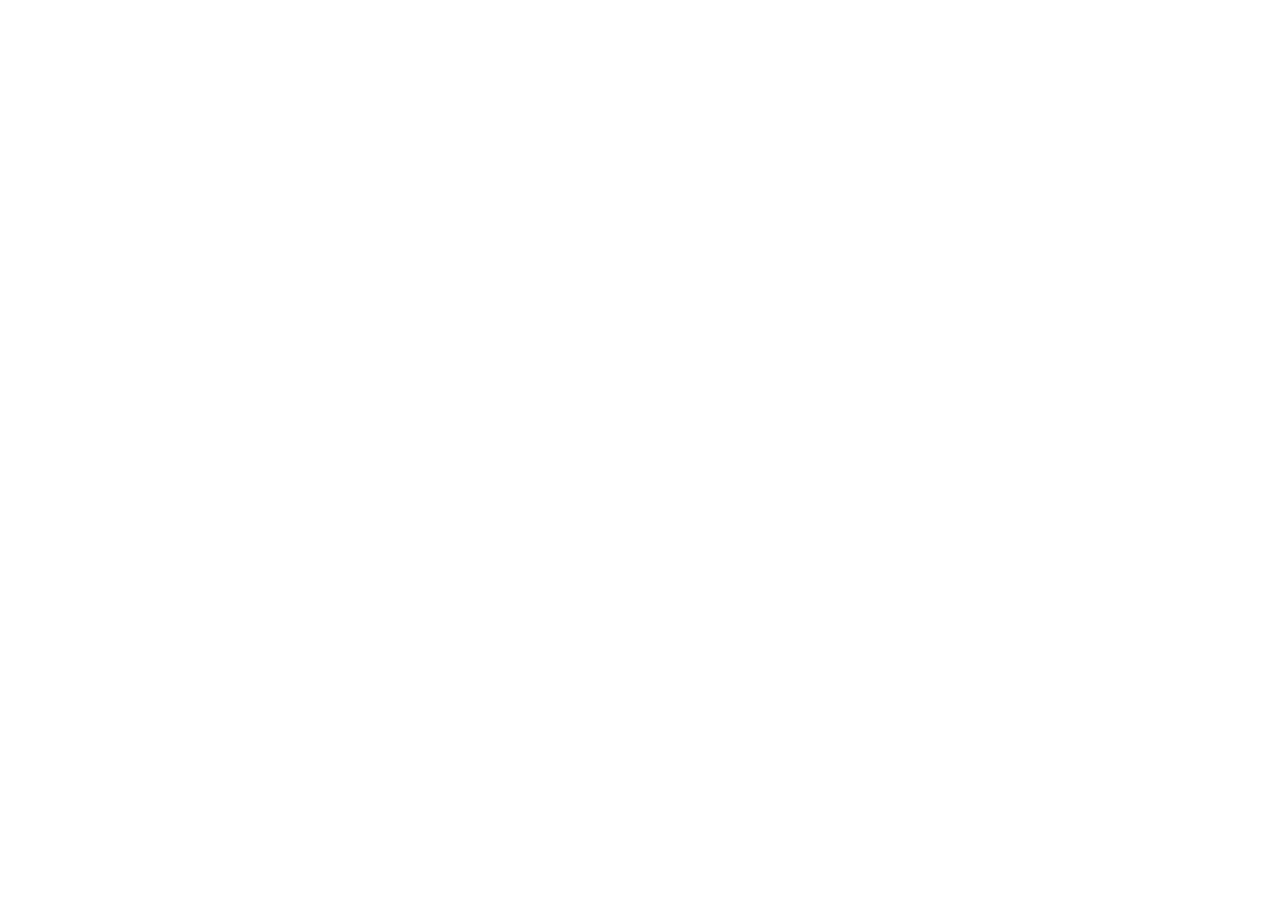
==== index.html @ 0146725b "Version 1" ====
<!DOCTYPE html>
<html lang="en">
<head>
  <meta charset="UTF-8">
  <meta name="viewport" content="width=device-width, initial-scale=1.0">
  <title>My Homepage</title>
  <link rel="stylesheet" href="homestyles.css">
</head>
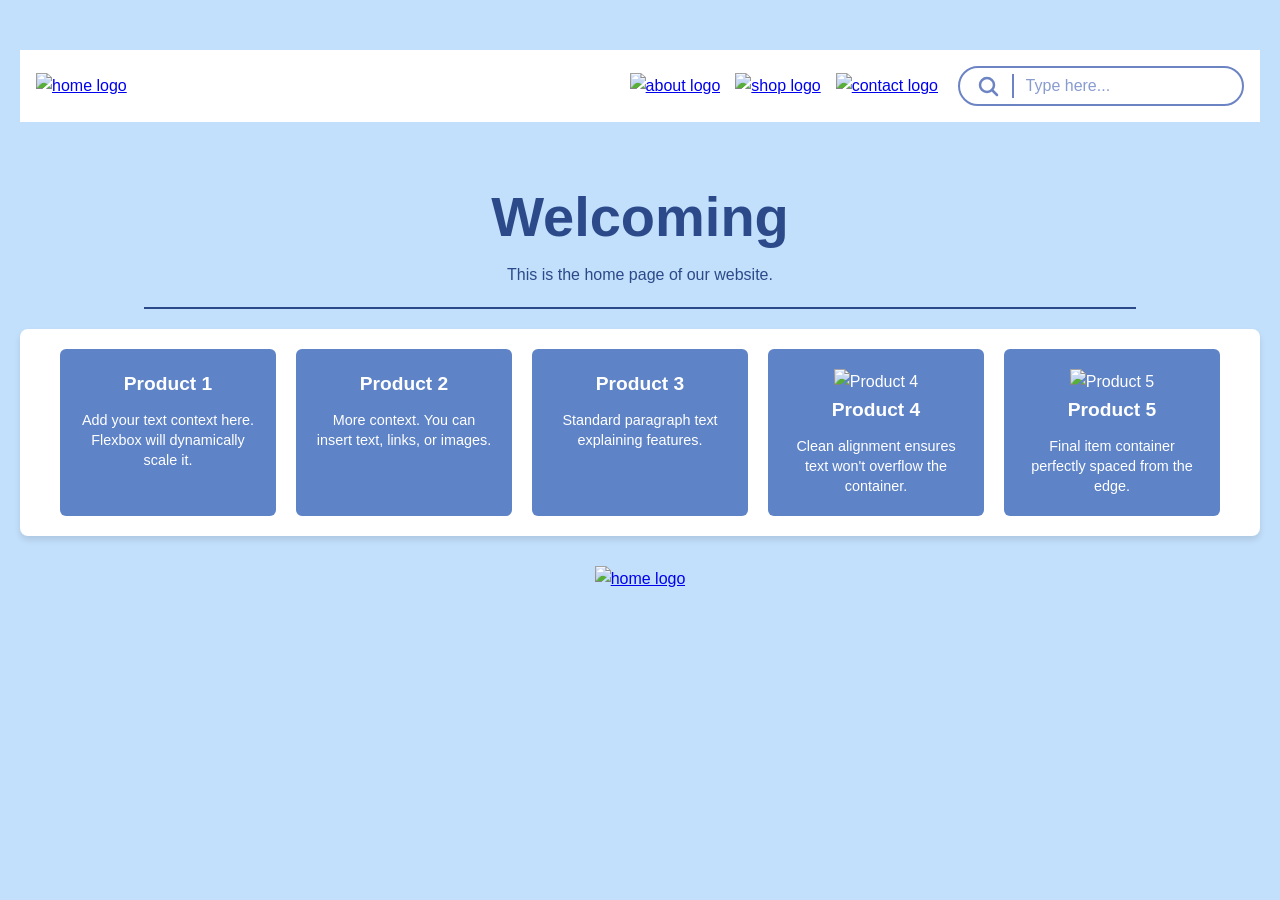
==== commit 29fc81d5: "Add files via upload" ====
--- a/index.html
+++ b/index.html
@@ -4,5 +4,98 @@
   <meta charset="UTF-8">
   <meta name="viewport" content="width=device-width, initial-scale=1.0">
   <title>My Homepage</title>
-  <link rel="stylesheet" href="homestyles.css">
-</head>+  <link rel="stylesheet" href="styles.css">
+  <link rel="icon" type="image/x-icon" href="Images/logo.jpg">
+</head>
+
+<!-- Navigation bar -->
+<body>
+  <div class="header_page">
+    <div class="logo">
+      <a href="index.html"><img src="Images/logo.jpg" alt="home logo" width="180" height="43"></a>
+    </div>
+ 
+    <div class="navbar">
+      <!-- About link with hover effect -->
+     <a href="about.html" class="hover-trigger">
+       <img src="Images/about.jpg" class="default-img" alt="about logo" width="87" height="27">
+       <img src="Images/Aboutonhover.jpg" class="hover-img" alt="about hover logo" width="87" height="27">
+     </a>
+
+     <!-- Shop link with hover effect -->
+     <a href="shop.html" class="hover-trigger">
+       <img src="Images/shop.jpg" class="default-img" alt="shop logo" width="87" height="27">
+       <img src="Images/Shoponhover.jpg" class="hover-img" alt="shop hover logo" width="87" height="27">
+     </a>
+
+      <!-- Contact link with hover effect -->
+      <a href="contact.html" class="hover-trigger">
+       <img src="Images/contact.jpg" class="default-img" alt="contact logo" width="101" height="27">
+       <img src="Images/Contactonhover.jpg" class="hover-img" alt="contact hover logo" width="101" height="27">
+     </a>
+    </div>
+
+        <!-- Search bar -->
+      <form action="/search" method="GET" class="search-bar">
+        <button type="submit" aria-label="Search">
+          <svg viewBox="0 0 24 24" width="24" height="24">
+            <circle cx="11" cy="11" r="7" stroke="#6C84C4" stroke-width="2.5" fill="none"/>
+            <line x1="16" y1="16" x2="21" y2="21" stroke="#6C84C4" stroke-width="2.5" stroke-linecap="round"/>
+          </svg>
+       </button>
+       <div class="divider"></div>
+       <input type="text" name="q" placeholder="Type here...">
+      </form>
+    </div>
+  </div>
+
+  <div class="mainheader">
+    <h1>Welcoming</h1>
+    <p>This is the home page of our website.</p>
+  </div>
+
+  <hr class="blue-divider">
+
+  <!-- Flexbox container for boxes -->
+  <div class="container">
+    <!-- Box 1 -->
+    <div class="box">
+      <h3>Product 1</h3>
+      <p>Add your text context here. Flexbox will dynamically scale it.</p>
+    </div>
+
+    <!-- Box 2 -->
+    <div class="box">
+      <h3>Product 2</h3>
+      <p>More context. You can insert text, links, or images.</p>
+     </div>
+
+    <!-- Box 3 -->
+    <div class="box">
+      <h3>Product 3</h3>
+      <p>Standard paragraph text explaining features.</p>
+    </div>
+
+    <!-- Box 4 -->
+    <div class="box">
+      <img src="Images/product4.jpg" alt="Product 4" width="200" height="200">
+      <h3>Product 4</h3>
+      <p>Clean alignment ensures text won't overflow the container.</p>
+    </div>
+
+    <!-- Box 5 -->
+    <div class="box">
+      <img src="Images/product5.jpg" alt="Product 5" width="100" height="100">
+      <h3>Product 5</h3>
+      <p>Final item container perfectly spaced from the edge.</p>
+    </div>
+  </div>
+
+  <div class="view-more">
+    <a href="index.html"><img src="Images/logo.jpg" alt="home logo" width="180" height="43"></a>
+  </div>
+
+
+
+</body>
+</html>
--- a/styles.css
+++ b/styles.css
@@ -0,0 +1,149 @@
+.header_page {
+  display: flex;
+  align-items: center;
+  justify-content: space-between;
+  padding: 1rem;
+  background-color: white;
+  color: white;
+}
+
+body {
+  font-family: Arial, sans-serif;
+  line-height: 1.6;
+  color: #333;
+  background: #c2dffb;
+}
+
+/* THIS DOWN IS THE SEARCH BAR STYLES */
+.search-bar {
+  display: inline-flex;
+  align-items: center;
+  border: 2px solid #6C84C4; /* Matches your image border color */
+  border-radius: 50px;       /* Pill shape */
+  padding: 6px 16px;
+  background: #fff;
+  max-width: 300px;
+}
+.search-bar button {
+  background: none;
+  border: none;
+  cursor: pointer;
+  padding: 0;
+  display: flex;
+  align-items: center;
+  justify-content: center;
+}
+/* Hover effect lets the user know the icon is clickable */
+.search-bar button:hover svg {
+  opacity: 0.7;
+}
+.search-bar .divider {
+  width: 2px;
+  height: 24px;              /* Vertical line divider from your image */
+  background-color: #6C84C4;
+  margin: 0 12px;
+}
+.search-bar input {
+  border: none;
+  outline: none;             /* Removes the ugly default input box border */
+  font-size: 16px;
+  color: #6C84C4 ;
+  width: 100%;
+}
+.search-bar input::placeholder {
+  color: #6C84C4;
+  opacity: 0.8;
+}
+
+
+.hover-trigger .hover-img {
+  display: none;
+}
+
+.hover-trigger:hover .default-img {
+  display: none;
+}
+.hover-trigger:hover .hover-img {
+  display: inline-block;
+}
+
+.mainheader {
+  text-align: center;
+  margin-top: 50px;
+}
+h1 {
+  font-size: 3.5rem;
+  color: #2c4a8a;
+}
+body {
+  font-family: Arial, sans-serif;
+  line-height: 1.6;
+  color: #2c4a8a;
+  background: #c2dffb;
+}
+
+
+.navbar {
+  display: flex;
+  gap: 15px;
+  margin-left: auto;
+  margin-right: 20px;
+}
+
+/* Styles for the blue divider line */
+.blue-divider {
+  border: none;             
+  height: 2px;              
+  background-color: #2c4a8a; 
+  margin: 20px auto;        
+  width: 80%;              
+}
+
+        * {
+            box-sizing: border-box; /* Includes padding and borders within the total width */
+            margin: 0;
+            padding: 0;
+        }
+
+        body {
+            font-family: Arial, sans-serif;
+            background-color: #c2dffb;
+            padding: 50px 20px;
+        }
+
+        /* 1. The Parent Container holding all the boxes */
+        .container {
+            display: flex;                
+            justify-content: space-evenly;
+            align-items: stretch;         
+            background-color: #ffffff;
+            padding: 20px;
+            border-radius: 8px;
+            box-shadow: 0 4px 6px rgba(0, 0, 0, 0.1);
+        }
+
+        /* 2. Individual Box Styling */
+        .box {
+            flex: 0 1 18%;               /* Prevents expanding, allows shrinking, sets base width roughly under 20% */
+            background-color: #5e83c6;
+            color: white;
+            padding: 20px;               /* Inner space for your content */
+            border-radius: 6px;
+            text-align: center;
+        }
+
+        /* Styling for content inside the boxes */
+        .box h3 {
+            margin-bottom: 10px;
+            font-size: 1.2rem;
+        }
+
+        .box p {
+            font-size: 0.9rem;
+            line-height: 1.4;
+        }
+
+        .view-more {
+            text-align: center;
+            margin-top: 30px;
+        }
